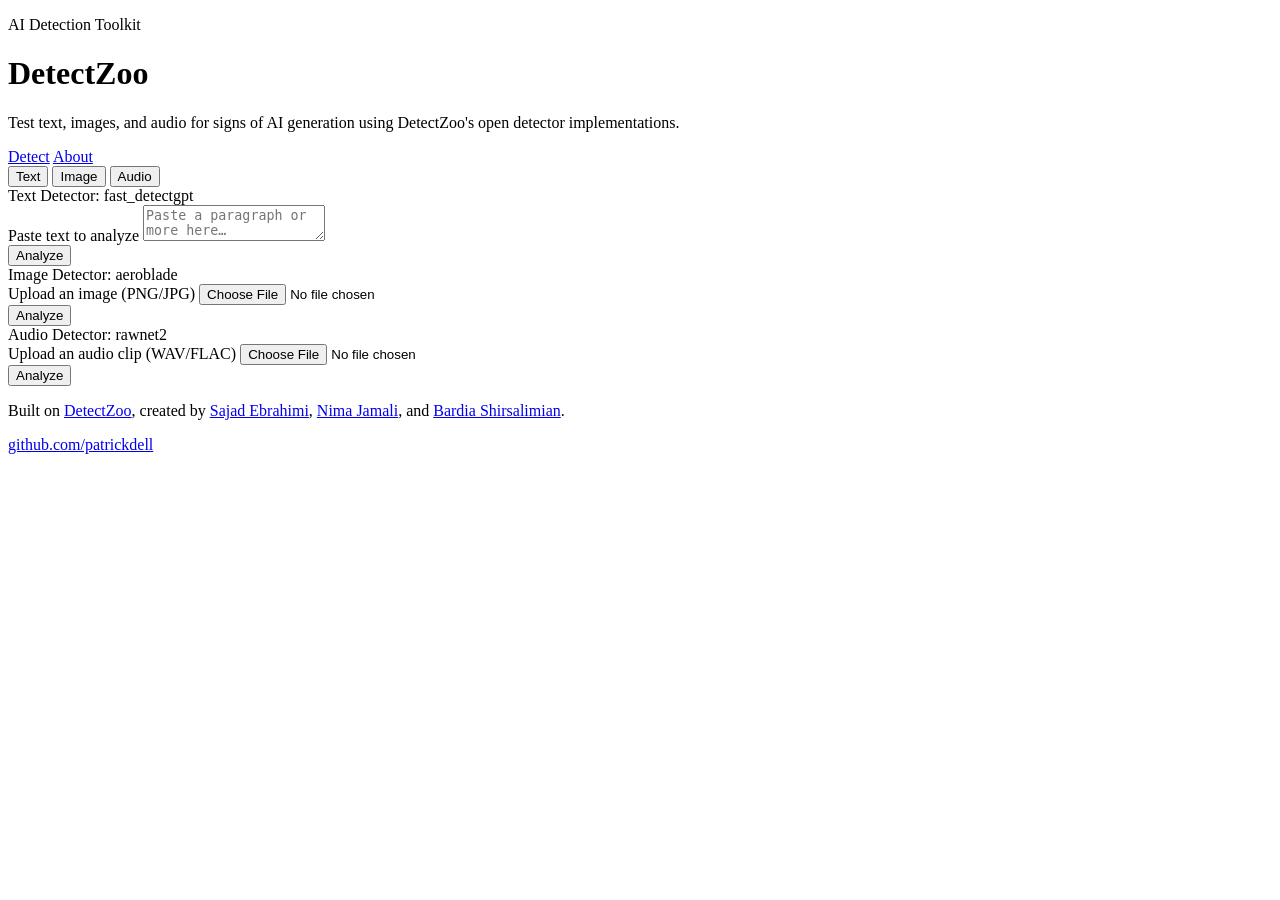
==== webapp/static/index.html @ 68324a1a "Add FastAPI web demo and Docker deployment Wraps the DetectZoo library in a branded web UI for text/" ====
<!DOCTYPE html>
<html lang="en">
<head>
<meta charset="UTF-8">
<meta name="viewport" content="width=device-width, initial-scale=1.0">
<title>DetectZoo — AI Content Detection</title>
<link rel="stylesheet" href="/static/style.css">
<link rel="icon" type="image/svg+xml" href="/static/favicon.svg">
</head>
<body>
<div class="wrapper">
  <header class="masthead">
    <p class="eyebrow">AI Detection Toolkit</p>
    <h1>DetectZoo</h1>
    <p class="tagline">Test text, images, and audio for signs of AI generation using DetectZoo's open detector implementations.</p>
    <nav class="site-nav">
      <a href="/" class="site-nav-link active">Detect</a>
      <a href="/about" class="site-nav-link">About</a>
    </nav>
  </header>

  <main>
    <nav class="tabs">
      <button type="button" class="tab-btn active" data-tab="text">Text</button>
      <button type="button" class="tab-btn" data-tab="image">Image</button>
      <button type="button" class="tab-btn" data-tab="audio">Audio</button>
    </nav>

    <section class="panel active" id="panel-text">
      <div class="card">
        <div class="card-header">
          <span>Text Detector: <span class="model-name">fast_detectgpt</span></span>
        </div>
        <div class="card-body">
          <form id="form-text">
            <label class="field-label" for="text-input">Paste text to analyze</label>
            <textarea id="text-input" name="text" placeholder="Paste a paragraph or more here…" required></textarea>
            <div class="actions">
              <button class="primary" type="submit">Analyze</button>
              <span class="status" data-status-for="text"></span>
            </div>
          </form>
          <div class="result-slot" data-result-for="text"></div>
        </div>
      </div>
    </section>

    <section class="panel" id="panel-image">
      <div class="card">
        <div class="card-header">
          <span>Image Detector: <span class="model-name">aeroblade</span></span>
        </div>
        <div class="card-body">
          <form id="form-image">
            <label class="field-label" for="image-input">Upload an image (PNG/JPG)</label>
            <input id="image-input" name="file" type="file" accept="image/*" required>
            <div class="actions">
              <button class="primary" type="submit">Analyze</button>
              <span class="status" data-status-for="image"></span>
            </div>
          </form>
          <div class="result-slot" data-result-for="image"></div>
        </div>
      </div>
    </section>

    <section class="panel" id="panel-audio">
      <div class="card">
        <div class="card-header">
          <span>Audio Detector: <span class="model-name">rawnet2</span></span>
        </div>
        <div class="card-body">
          <form id="form-audio">
            <label class="field-label" for="audio-input">Upload an audio clip (WAV/FLAC)</label>
            <input id="audio-input" name="file" type="file" accept="audio/*" required>
            <div class="actions">
              <button class="primary" type="submit">Analyze</button>
              <span class="status" data-status-for="audio"></span>
            </div>
          </form>
          <div class="result-slot" data-result-for="audio"></div>
        </div>
      </div>
    </section>
  </main>

  <footer class="site-footer">
    <p>
      Built on <a href="https://github.com/sadjadeb/DetectZoo" target="_blank" rel="noopener">DetectZoo</a>,
      created by <a href="https://github.com/sadjadeb" target="_blank" rel="noopener">Sajad Ebrahimi</a>,
      <a href="https://github.com/nimajam41" target="_blank" rel="noopener">Nima Jamali</a>, and
      <a href="https://github.com/BardiaShir" target="_blank" rel="noopener">Bardia Shirsalimian</a>.
    </p>
    <p><a href="https://github.com/patrickdell" target="_blank" rel="noopener">github.com/patrickdell</a></p>
  </footer>
</div>
<script src="/static/app.js"></script>
</body>
</html>
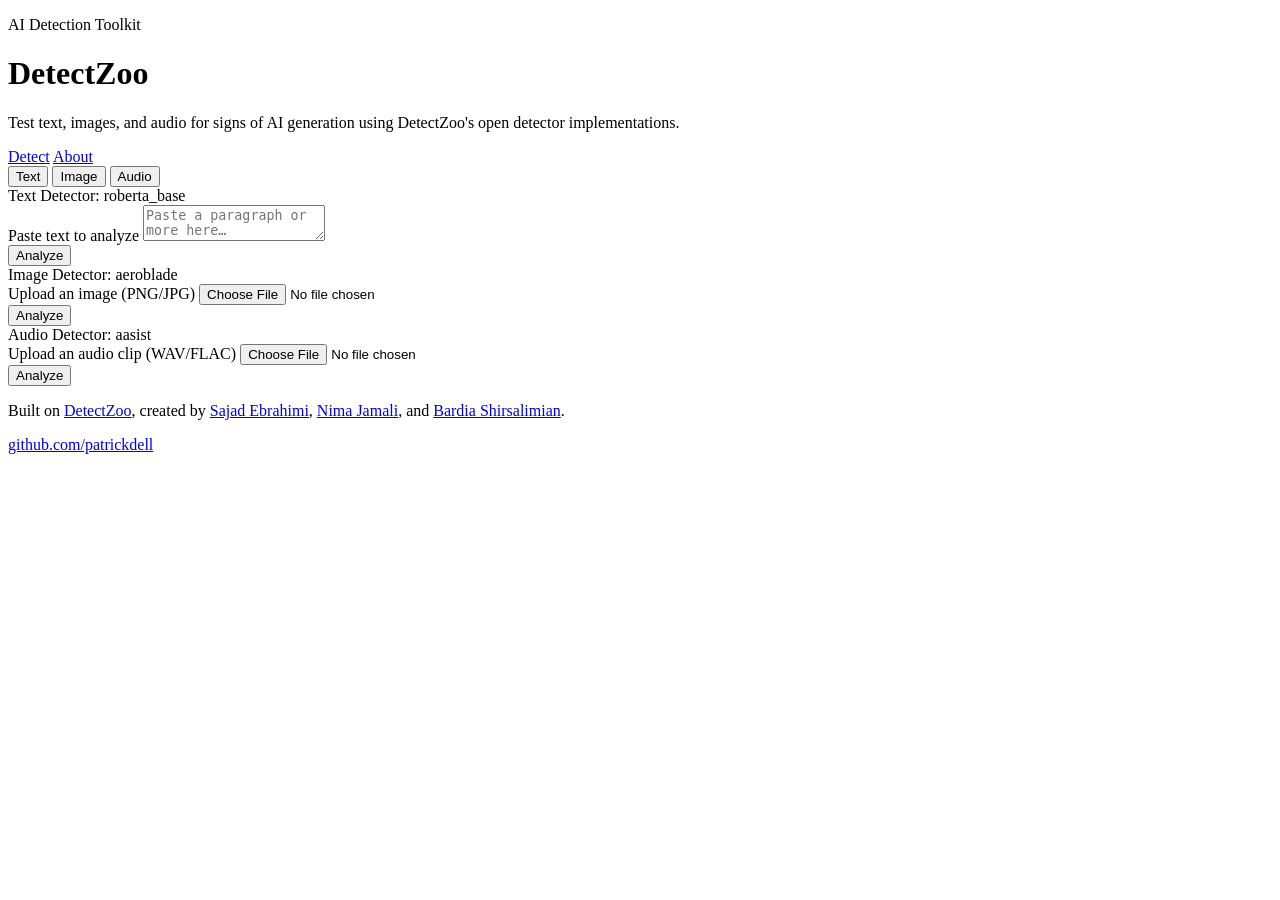
==== commit dbc098c7: "Swap text/audio detectors for better-suited models - text: fast_detectgpt (pinned to gpt2/gpt2 as a " ====
--- a/webapp/static/index.html
+++ b/webapp/static/index.html
@@ -29,7 +29,7 @@
     <section class="panel active" id="panel-text">
       <div class="card">
         <div class="card-header">
-          <span>Text Detector: <span class="model-name">fast_detectgpt</span></span>
+          <span>Text Detector: <span class="model-name">roberta_base</span></span>
         </div>
         <div class="card-body">
           <form id="form-text">
@@ -67,7 +67,7 @@
     <section class="panel" id="panel-audio">
       <div class="card">
         <div class="card-header">
-          <span>Audio Detector: <span class="model-name">rawnet2</span></span>
+          <span>Audio Detector: <span class="model-name">aasist</span></span>
         </div>
         <div class="card-body">
           <form id="form-audio">
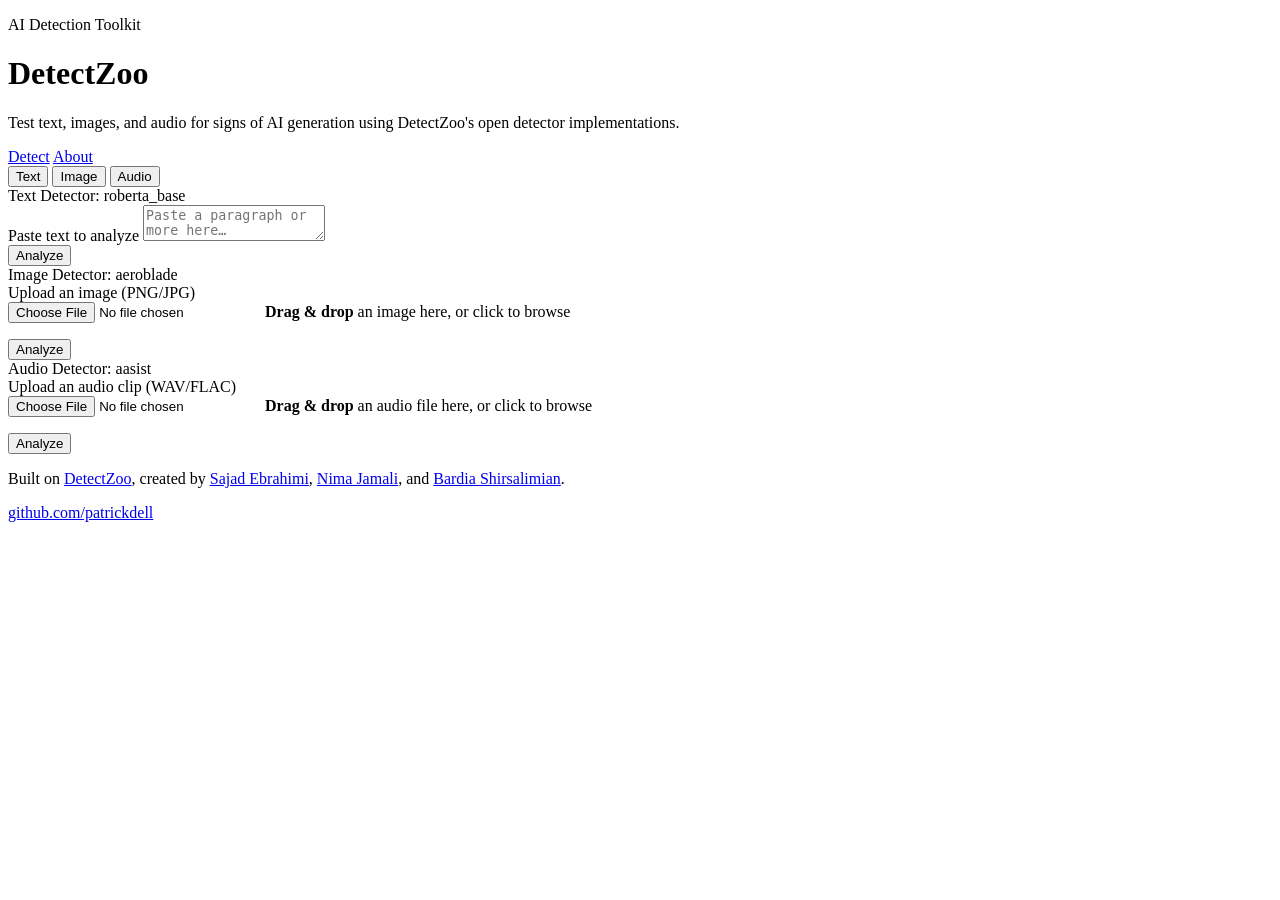
==== commit 30cea071: "Add drag-and-drop uploads and copy-findings button Image/audio panels now show a dashed dropzone wit" ====
--- a/webapp/static/index.html
+++ b/webapp/static/index.html
@@ -53,7 +53,13 @@
         <div class="card-body">
           <form id="form-image">
             <label class="field-label" for="image-input">Upload an image (PNG/JPG)</label>
-            <input id="image-input" name="file" type="file" accept="image/*" required>
+            <div class="dropzone" data-dropzone-for="image">
+              <input id="image-input" name="file" type="file" accept="image/*" required class="dropzone-input">
+              <label for="image-input" class="dropzone-label">
+                <strong>Drag &amp; drop</strong> an image here, or click to browse
+              </label>
+              <p class="dropzone-filename" data-filename-for="image"></p>
+            </div>
             <div class="actions">
               <button class="primary" type="submit">Analyze</button>
               <span class="status" data-status-for="image"></span>
@@ -72,7 +78,13 @@
         <div class="card-body">
           <form id="form-audio">
             <label class="field-label" for="audio-input">Upload an audio clip (WAV/FLAC)</label>
-            <input id="audio-input" name="file" type="file" accept="audio/*" required>
+            <div class="dropzone" data-dropzone-for="audio">
+              <input id="audio-input" name="file" type="file" accept="audio/*" required class="dropzone-input">
+              <label for="audio-input" class="dropzone-label">
+                <strong>Drag &amp; drop</strong> an audio file here, or click to browse
+              </label>
+              <p class="dropzone-filename" data-filename-for="audio"></p>
+            </div>
             <div class="actions">
               <button class="primary" type="submit">Analyze</button>
               <span class="status" data-status-for="audio"></span>
